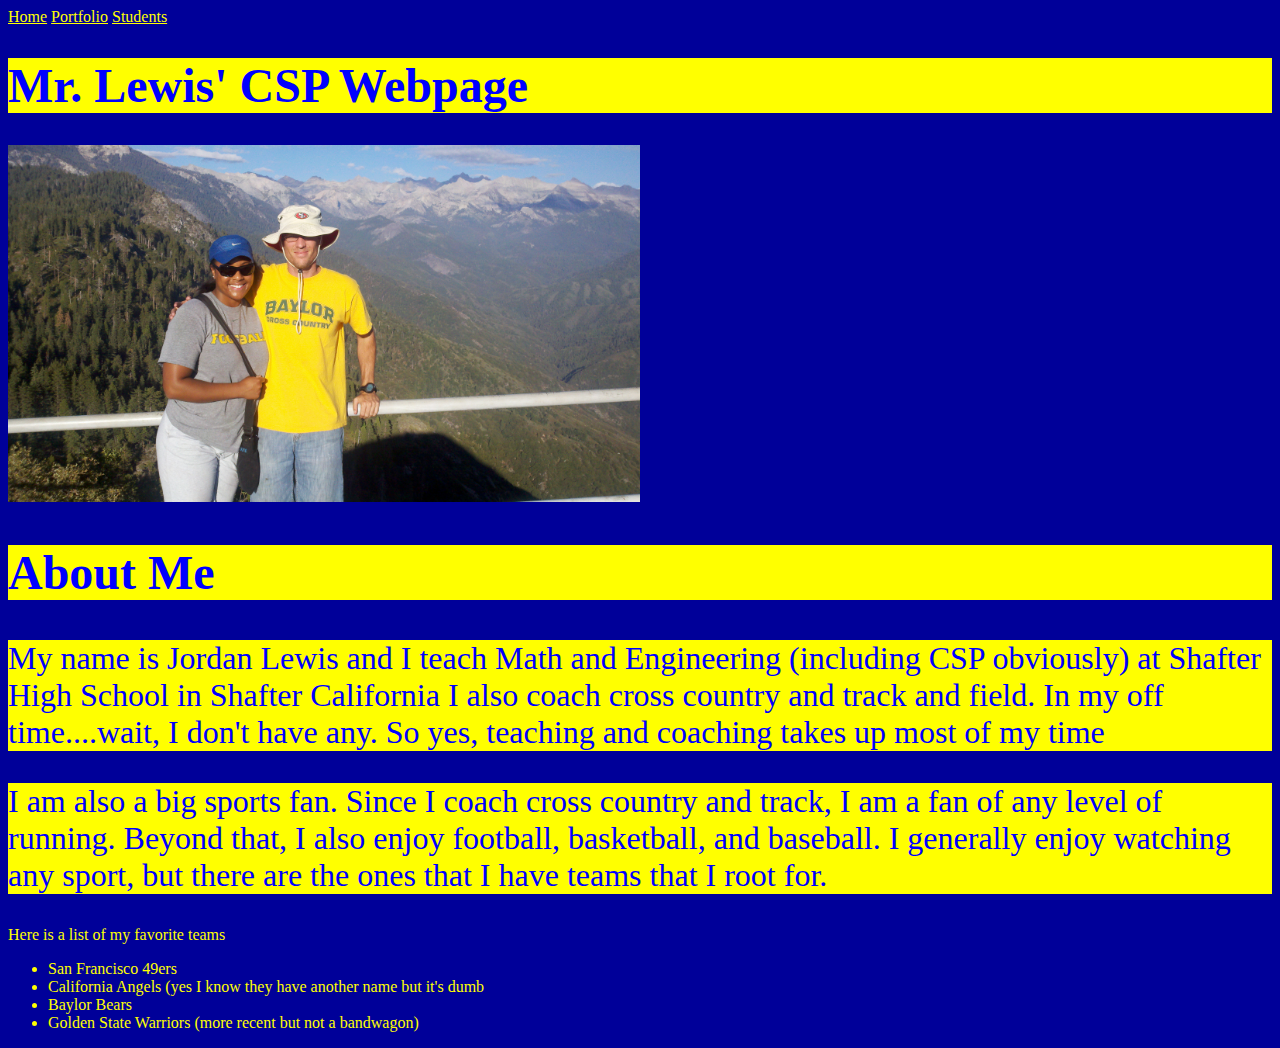
==== index.html @ 6f4a1eef "small changes to website" ====
<!doctype html>
<html lang="en">
  <head><link href="website.css" rel="stylesheet" type="text/css">
    <meta charset="utf-8">
    <title>Mr. Lewis' CSP Website</title>
  </head>
  <body>
    <style>
      a:link    {color:yellow; background-color:transparent; text-decoration:underline}
      a:visited {color:yellow; background-color:transparent; text-decoration:underline}
      a:hover   {color:yellow; background-color:transparent; text-decoration:underline}
      a:active  {color:yellow; background-color:transparent; text-decoration:underline}
    </style>
    <a href="index.html">Home</a>
    <a href="portfolio.html">Portfolio</a>
    <a href="Students.html">Students</a>
    <h1 style="background-color:yellow;color:blue;font-size:300%">Mr. Lewis' CSP Webpage</h1>
    <img src="images/Sequioa Forrest 2012 37.jpg" height="50%" width="50%">
    <h2 style="background-color:yellow;color:blue;font-size:300%">About Me</h2>
    <p style="background-color:yellow;color:blue;font-size:200%">My name is Jordan Lewis and I teach Math and Engineering
    (including CSP obviously) at Shafter High School in Shafter California
    I also coach cross country and track and field.  In my off time....wait,
    I don't have any.  So yes, teaching and coaching takes up most of my time
    </p>
    <p style="background-color:yellow;color:blue;font-size:200%">I am also a big sports fan.  Since I coach cross
    country and track, I am a fan of any level of running.  Beyond that, I also
    enjoy football, basketball, and baseball.  I generally enjoy watching any 
    sport, but there are the ones that I have teams that I root for.</p>
    <p>Here is a list of my favorite teams</p>
    <ul>
      <li>San Francisco 49ers</li>
      <li>California Angels (yes I know they have another name but it's dumb</li>
      <li>Baylor Bears</li>
      <li>Golden State Warriors (more recent but not a bandwagon)</li>
    </ul>
    
 </body>
</html>
---- website.css ----
body{
	background-color:#000099;
	color: #ffff00;
}
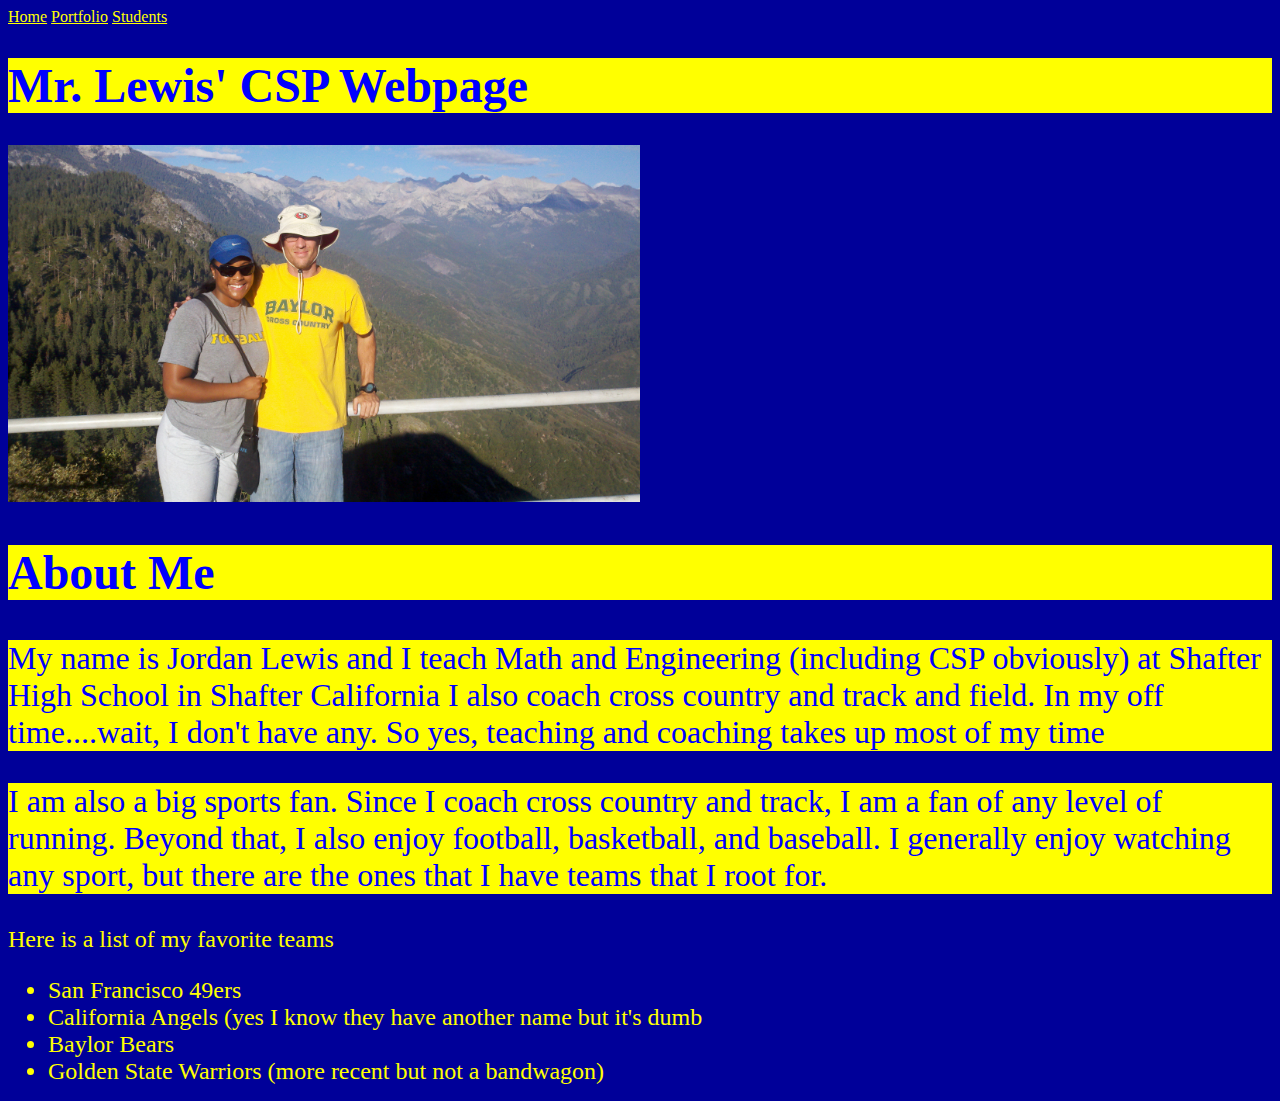
==== commit 735d985c: "changing font size" ====
--- a/index.html
+++ b/index.html
@@ -26,12 +26,12 @@
     country and track, I am a fan of any level of running.  Beyond that, I also
     enjoy football, basketball, and baseball.  I generally enjoy watching any 
     sport, but there are the ones that I have teams that I root for.</p>
-    <p>Here is a list of my favorite teams</p>
+    <p style="font-size:150%">Here is a list of my favorite teams</p>
     <ul>
-      <li>San Francisco 49ers</li>
-      <li>California Angels (yes I know they have another name but it's dumb</li>
-      <li>Baylor Bears</li>
-      <li>Golden State Warriors (more recent but not a bandwagon)</li>
+      <li style="font-size:150%">San Francisco 49ers</li>
+      <li style="font-size:150%">California Angels (yes I know they have another name but it's dumb</li>
+      <li style="font-size:150%">Baylor Bears</li>
+      <li style="font-size:150%">Golden State Warriors (more recent but not a bandwagon)</li>
     </ul>
     
  </body>
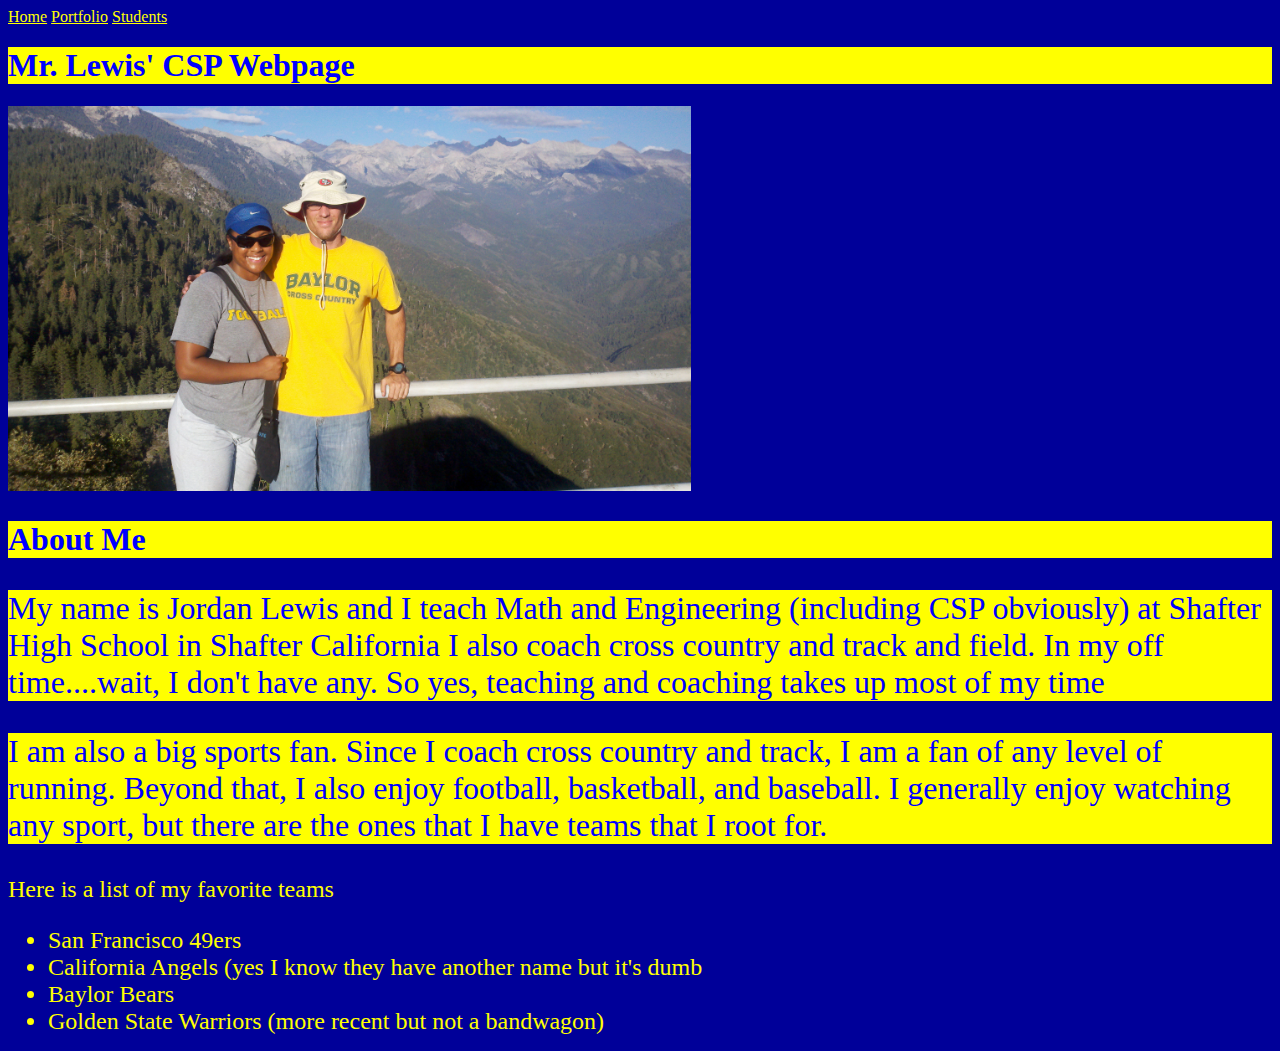
==== commit 6bcec964: "changed font size" ====
--- a/index.html
+++ b/index.html
@@ -14,9 +14,9 @@
     <a href="index.html">Home</a>
     <a href="portfolio.html">Portfolio</a>
     <a href="Students.html">Students</a>
-    <h1 style="background-color:yellow;color:blue;font-size:300%">Mr. Lewis' CSP Webpage</h1>
-    <img src="images/Sequioa Forrest 2012 37.jpg" height="50%" width="50%">
-    <h2 style="background-color:yellow;color:blue;font-size:300%">About Me</h2>
+    <h1 style="background-color:yellow;color:blue;font-size:200%">Mr. Lewis' CSP Webpage</h1>
+    <img src="images/Sequioa Forrest 2012 37.jpg" height="40%" width="54%">
+    <h2 style="background-color:yellow;color:blue;font-size:200%">About Me</h2>
     <p style="background-color:yellow;color:blue;font-size:200%">My name is Jordan Lewis and I teach Math and Engineering
     (including CSP obviously) at Shafter High School in Shafter California
     I also coach cross country and track and field.  In my off time....wait,
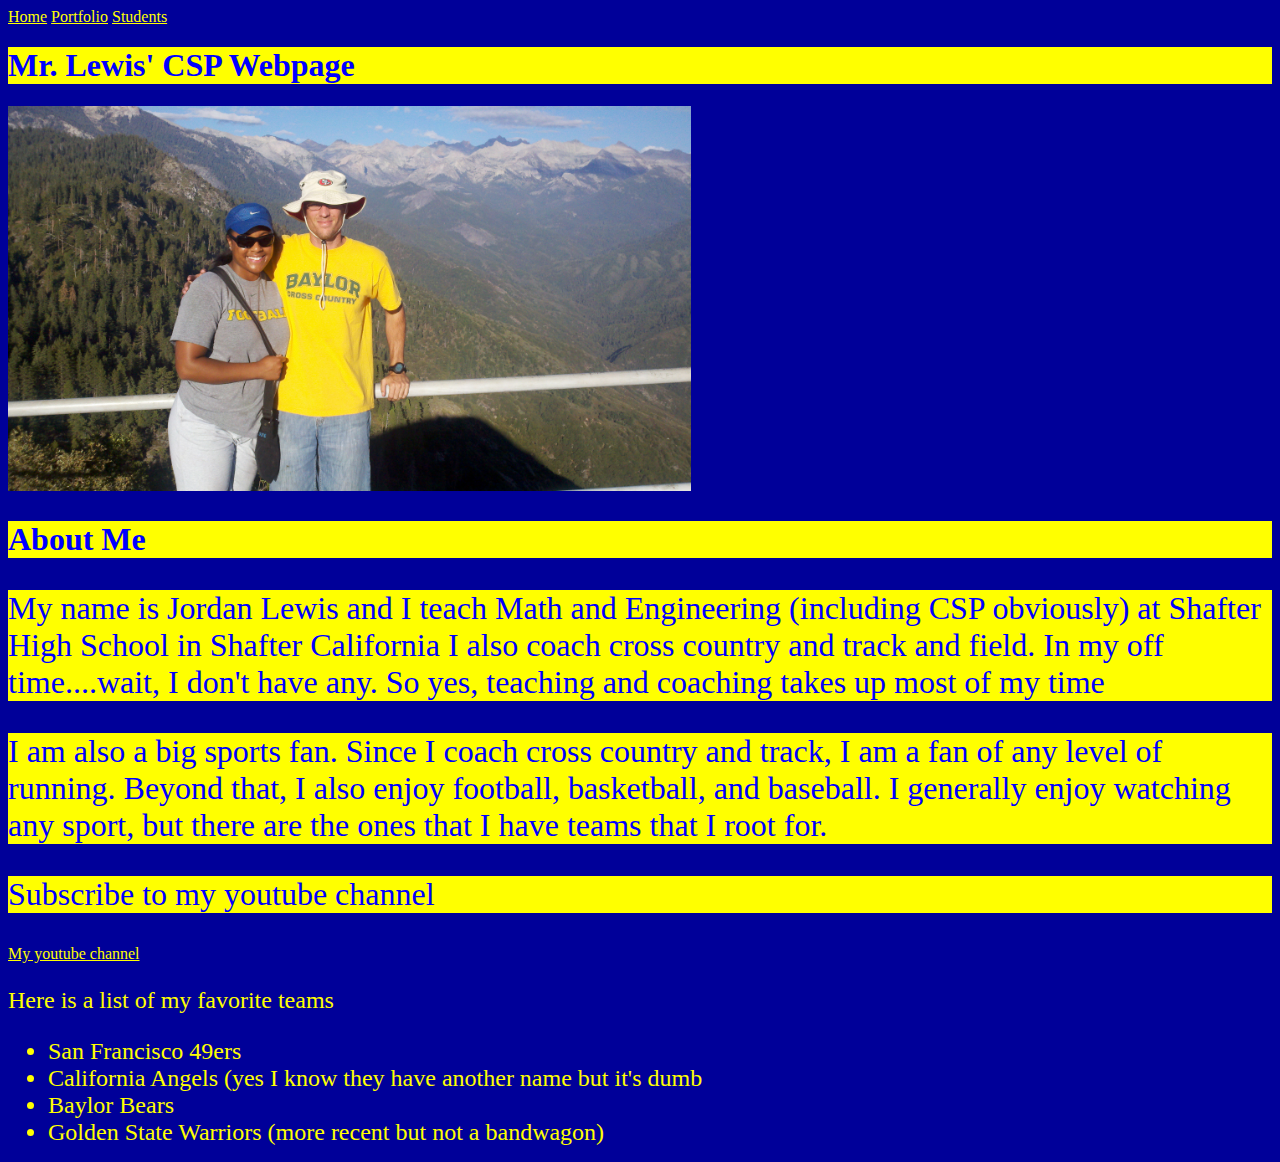
==== commit 7814f62c: "added youtube link" ====
--- a/index.html
+++ b/index.html
@@ -26,6 +26,9 @@
     country and track, I am a fan of any level of running.  Beyond that, I also
     enjoy football, basketball, and baseball.  I generally enjoy watching any 
     sport, but there are the ones that I have teams that I root for.</p>
+    
+    <p style="background-color:yellow;color:blue;font-size:200%">Subscribe to my youtube channel</p>
+    <a href src="https://www.youtube.com/channel/UChtCCtpvzMNFNvthl6zhBjA">My youtube channel</a>
     <p style="font-size:150%">Here is a list of my favorite teams</p>
     <ul>
       <li style="font-size:150%">San Francisco 49ers</li>
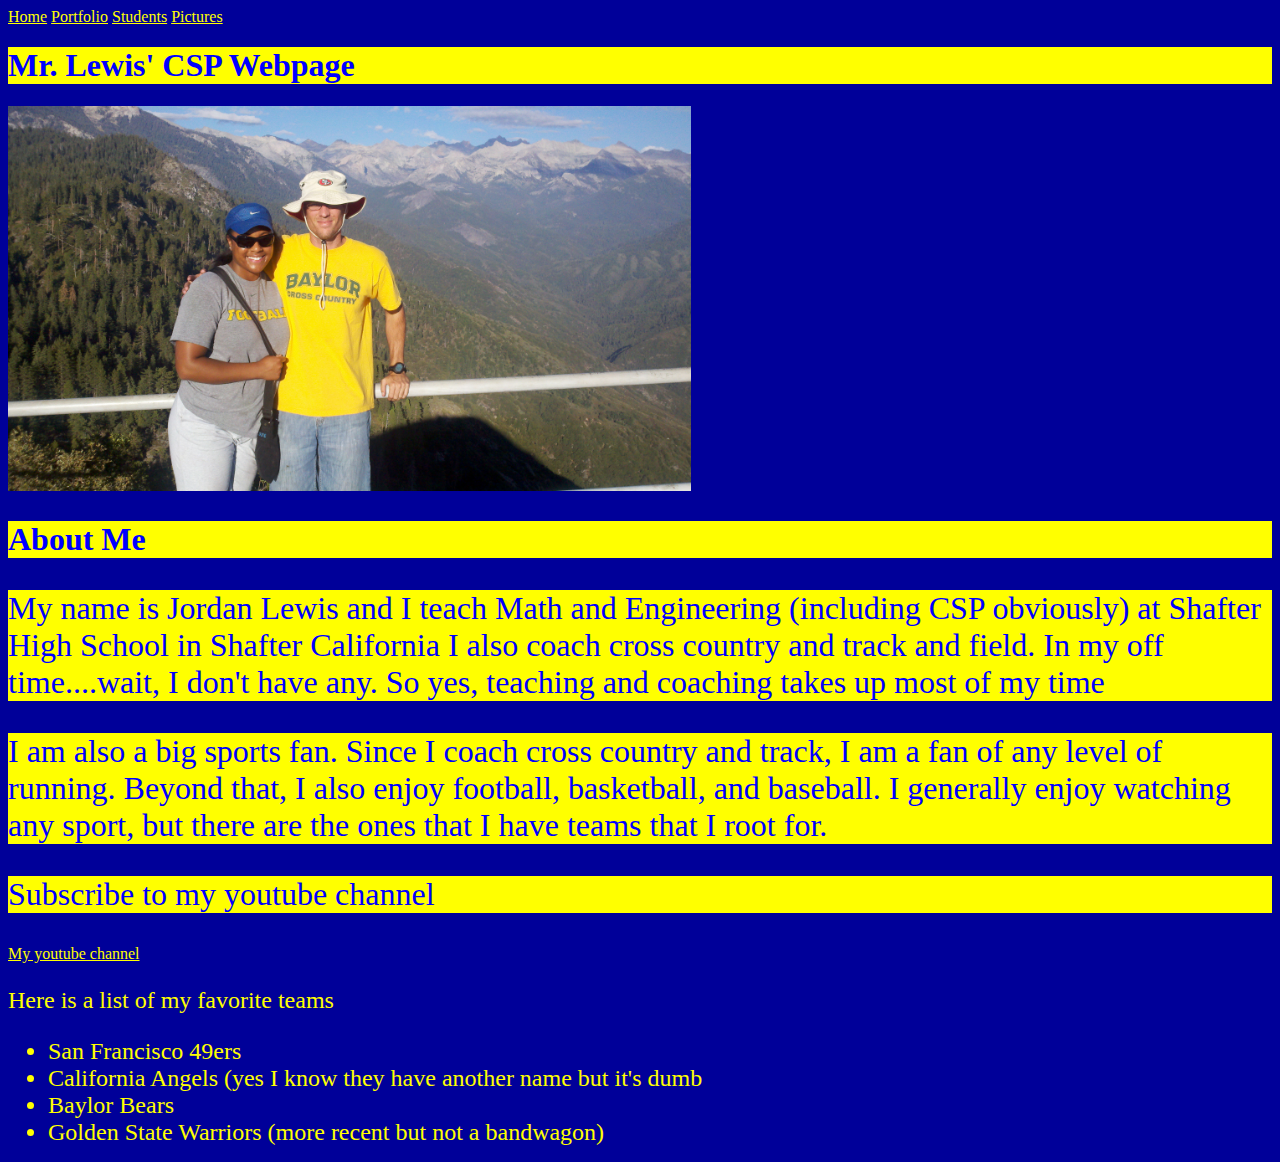
==== commit 4e1a487e: "added pictures link" ====
--- a/index.html
+++ b/index.html
@@ -14,6 +14,7 @@
     <a href="index.html">Home</a>
     <a href="portfolio.html">Portfolio</a>
     <a href="Students.html">Students</a>
+    <a href="FunStuff.html">Pictures</a>
     <h1 style="background-color:yellow;color:blue;font-size:200%">Mr. Lewis' CSP Webpage</h1>
     <img src="images/Sequioa Forrest 2012 37.jpg" height="40%" width="54%">
     <h2 style="background-color:yellow;color:blue;font-size:200%">About Me</h2>
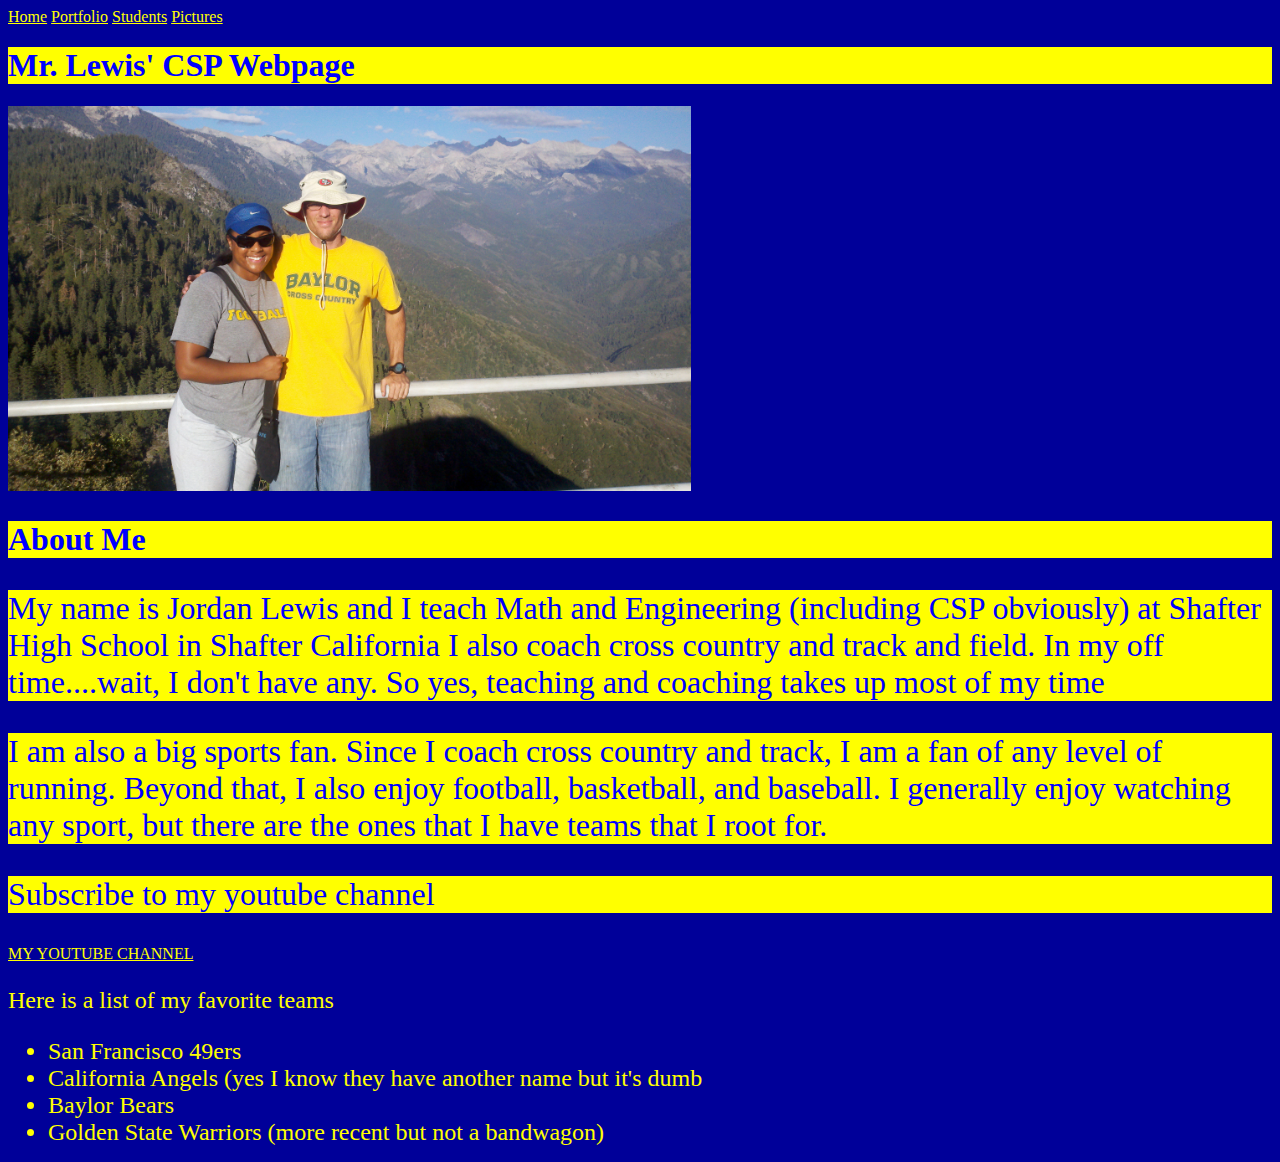
==== commit a97807a6: "fix broken link" ====
--- a/index.html
+++ b/index.html
@@ -29,7 +29,7 @@
     sport, but there are the ones that I have teams that I root for.</p>
     
     <p style="background-color:yellow;color:blue;font-size:200%">Subscribe to my youtube channel</p>
-    <a href src="https://www.youtube.com/channel/UChtCCtpvzMNFNvthl6zhBjA">My youtube channel</a>
+    <a href="https://www.youtube.com/channel/UChtCCtpvzMNFNvthl6zhBjA" target="_blank">MY YOUTUBE CHANNEL</a>
     <p style="font-size:150%">Here is a list of my favorite teams</p>
     <ul>
       <li style="font-size:150%">San Francisco 49ers</li>
